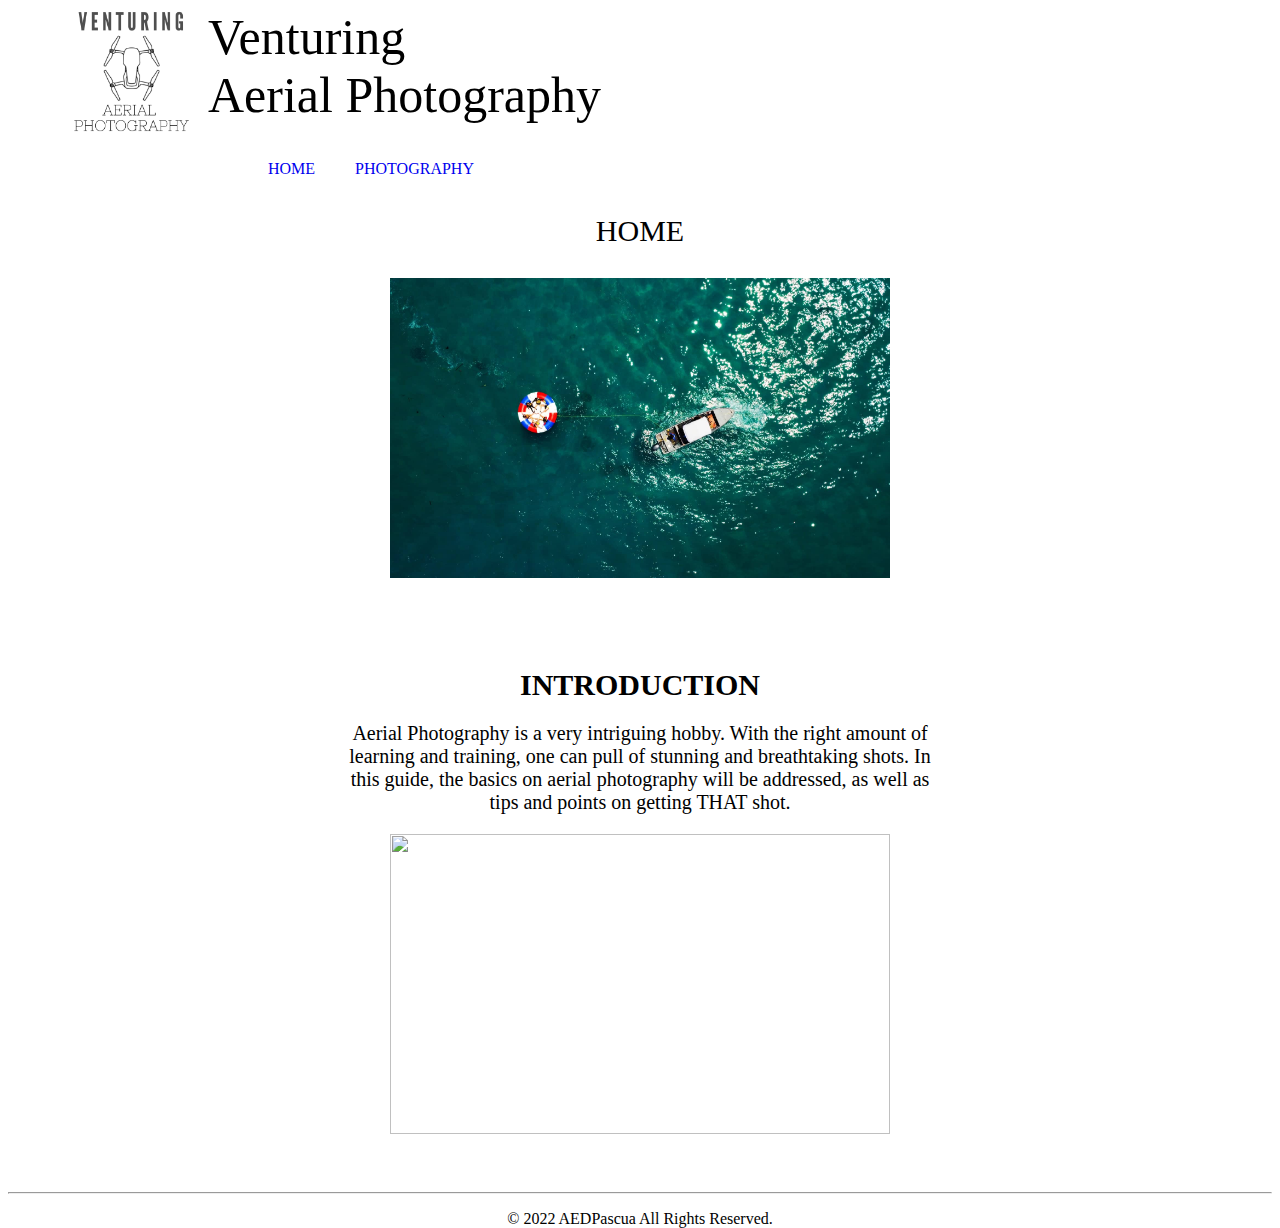
==== B. Project Flat Layout (Milestone 2)_Pascua/PotassiumPascua1stQtrProj_v1/htdocs/home.html @ 1d8ea458 "Add files via upload" ====
<!DOCTYPE html>
<html>
<head>
<title>Venturing Aerial Photography</title>
<link rel="stylesheet" type="text/css" href="style(1).css">
</head>
<body>

<div id="header">
  <a href="index (copy).html" target="_self">
  <img class="logo" src="images/logo.png" height="150px"  
  width="150px">
  </a>

  <span>Venturing</span><br>
  <span>Aerial Photography</span> 
</div>


  <div id="nav">
  <ul>
    <li><a href="home.html"> HOME </a></li>
    <li><a href="photography.html"> PHOTOGRAPHY </a></li>
  </ul>
</div>

<div id="HOME">HOME</div>
  <img class="VENTURINGAERIALPHOTOGRAPHYHOME_img" src="images/VenturingAerial PhotographyHome.jpg" height="300px"
width="500px">
</div>

<div class="INTRODUCTION_HOME"> 
  <h1 id="INTRODUCTION_HOME">INTRODUCTION</h1>
  <p id="INTRODUCTION_HOME_INTRODUCTION">Aerial Photography is a very intriguing hobby. With the right amount of learning and 
training, one can pull of stunning and breathtaking shots. In this guide, the basics on aerial photography will be addressed, 
as well as tips and points on getting THAT shot.</p>
</div>

<img class="INTRODUCTION_HOME_img" src="images/IntroductionHomeImg.jpg" height="300px" width="500px">

<div id="footer">
  <hr>
  <p> &copy; 2022 AEDPascua  All Rights Reserved. </p>
</div>

</body>
</html>
---- B. Project Flat Layout (Milestone 2)_Pascua/PotassiumPascua1stQtrProj_v1/htdocs/style(1).css ----
.logo          {
  float: left;
  margin-left: 50px;
  margin-top: -10px;
}

span           {
  font-size: 50px;
}

#nav ul li a   {
  text-decoration:none;
}

#nav ul         {
  list-style-type: none;
}

#nav ul li     {
  float: left;
  padding: 20px;
}

#nav           {
  position: sticky;
  display: flex;
  justify-content: left;
}

#HOME         {
  text-align: center;
  font-size: 30px;
}

.VENTURINGAERIALPHOTOGRAPHYHOME_img {
  display: block;
  position: relative;
  top: 30px;
  margin-left: auto;
  margin-right: auto;
}

#INTRODUCTION_HOME  {
  font-size: 30px;
  position: relative;
  top: 70px;
}

#INTRODUCTION_HOME_INTRODUCTION     {
  font-size: 20px;
  position: relative;
  top: 70px;
}

.INTRODUCTION_HOME              {
  width: 600px;
  text-align: center;
  position: relative;
  top: 30px;
  margin-left: auto;
  margin-right: auto;
}

.INTRODUCTION_HOME_img              {
  display: block;
  position: relative;
  top: 100px;
  margin-left: auto;
  margin-right: auto;
}

#footer                             {
  text-align: center;
  position: relative;
  top: 150px;
}
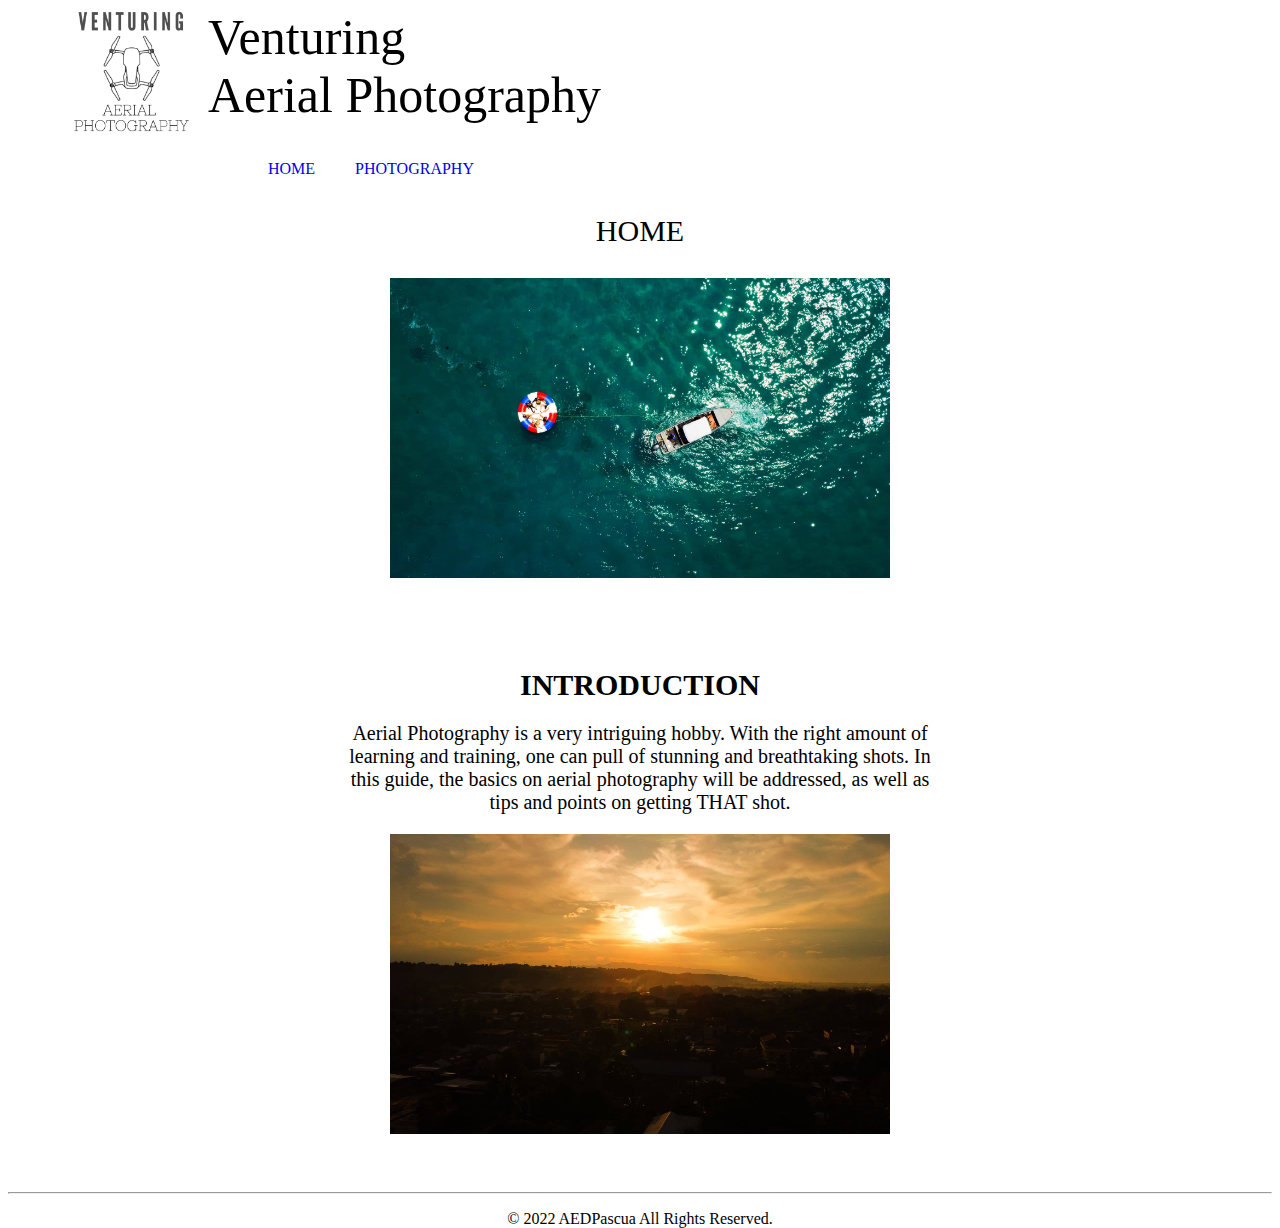
==== commit ad494fde: "Update home.html" ====
--- a/B. Project Flat Layout (Milestone 2)_Pascua/PotassiumPascua1stQtrProj_v1/htdocs/home.html
+++ b/B. Project Flat Layout (Milestone 2)_Pascua/PotassiumPascua1stQtrProj_v1/htdocs/home.html
@@ -14,7 +14,7 @@
 
   <span>Venturing</span><br>
   <span>Aerial Photography</span> 
-</div>
+</div>
 
 
   <div id="nav">
@@ -36,7 +36,7 @@
 as well as tips and points on getting THAT shot.</p>
 </div>
 
-<img class="INTRODUCTION_HOME_img" src="images/IntroductionHomeImg.jpg" height="300px" width="500px">
+<img class="INTRODUCTION_HOME_img" src="images/INTRODUCTIONHOMEimg.jpg" height="300px" width="500px">
 
 <div id="footer">
   <hr>
@@ -44,4 +44,4 @@
 </div>
 
 </body>
-</html>+</html>
